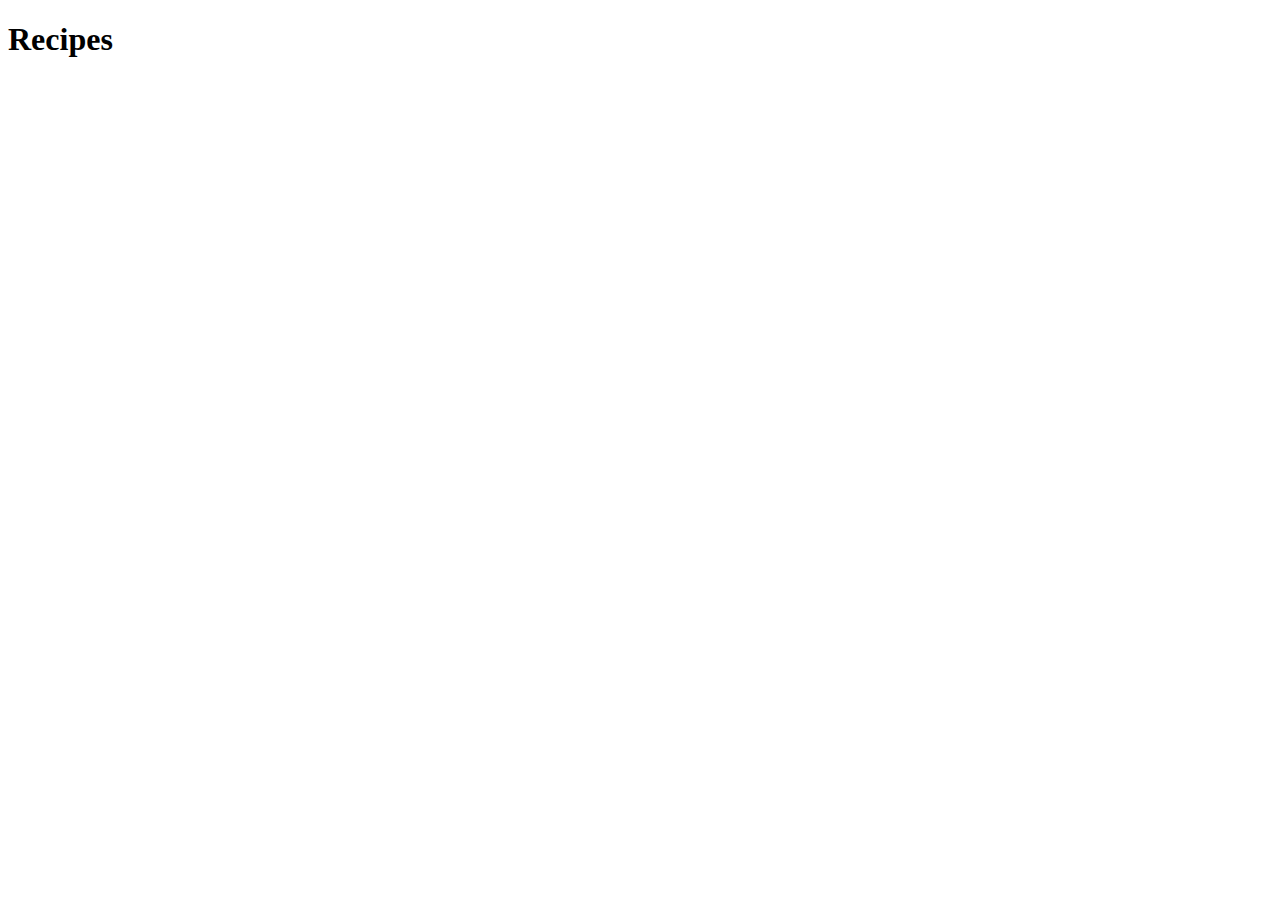
==== index.html @ dfa94c4a "Create index with boilerplate html" ====
<!DOCTYPE html>
<html lang="en">
    
    <head>
        <meta charset="utf-8">
        <title>Funny Recipes</title>
    </head>
 
    
    <body>
        <h1>Recipes</h1>
    </body>
 
    </html>
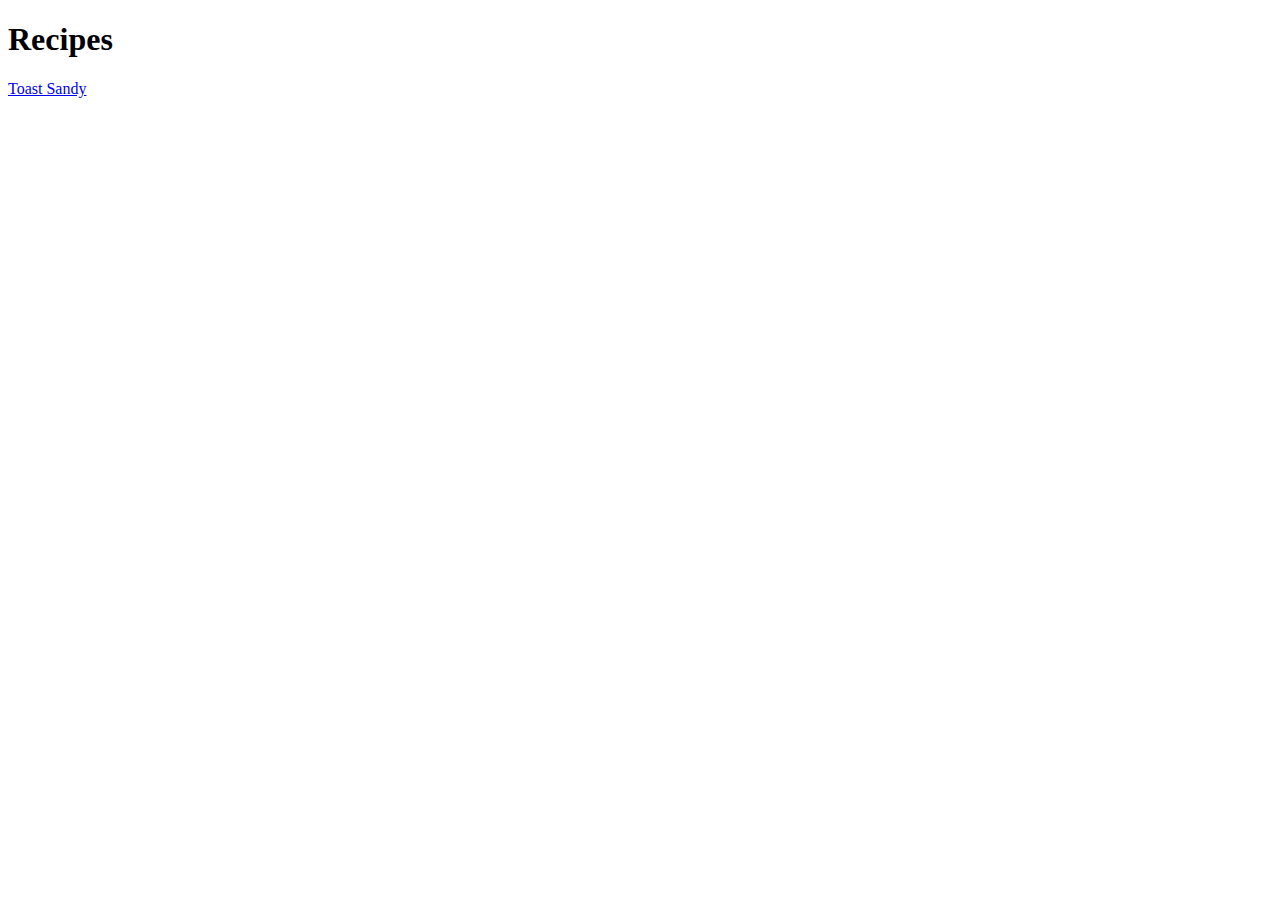
==== commit de6fecf1: "Add link to toastsandy.html" ====
--- a/index.html
+++ b/index.html
@@ -9,6 +9,7 @@
     
     <body>
         <h1>Recipes</h1>
+        <a href="recipes/toastsandy.html">Toast Sandy</a>
     </body>
  
-    </html>   +</html>   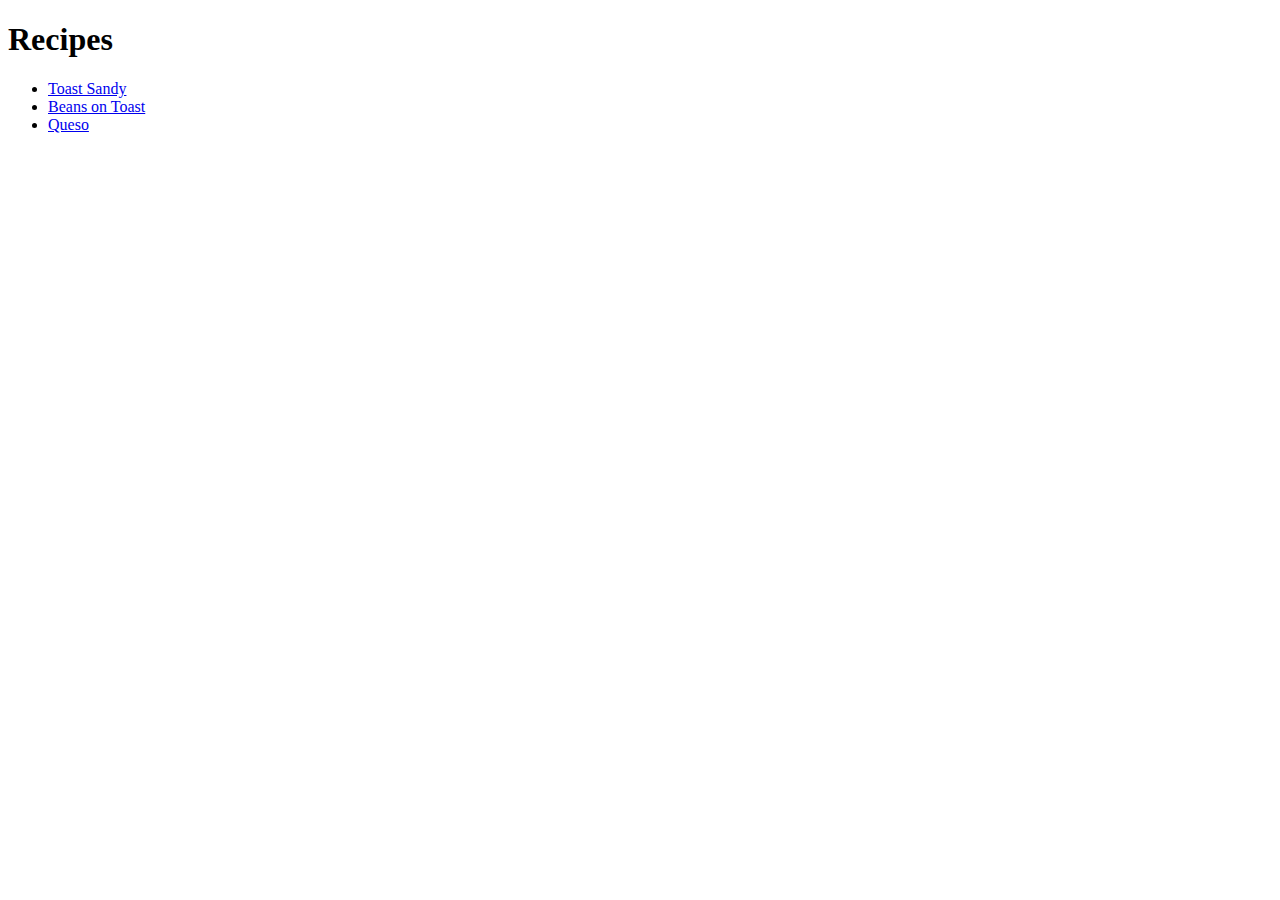
==== commit 2bbab21d: "Add queso.html, beansontoast.html, and links to them on index.html" ====
--- a/index.html
+++ b/index.html
@@ -3,13 +3,16 @@
     
     <head>
         <meta charset="utf-8">
-        <title>Funny Recipes</title>
+        <title>Recipes</title>
     </head>
  
     
     <body>
         <h1>Recipes</h1>
-        <a href="recipes/toastsandy.html">Toast Sandy</a>
+        <ul>
+            <li><a href="recipes/toastsandy.html">Toast Sandy</a></li>
+            <li><a href="recipes/beansontoast.html">Beans on Toast</a></li>
+            <li><a href="recipes/queso.html">Queso</a></li>
+        </ul>
     </body>
- 
 </html>   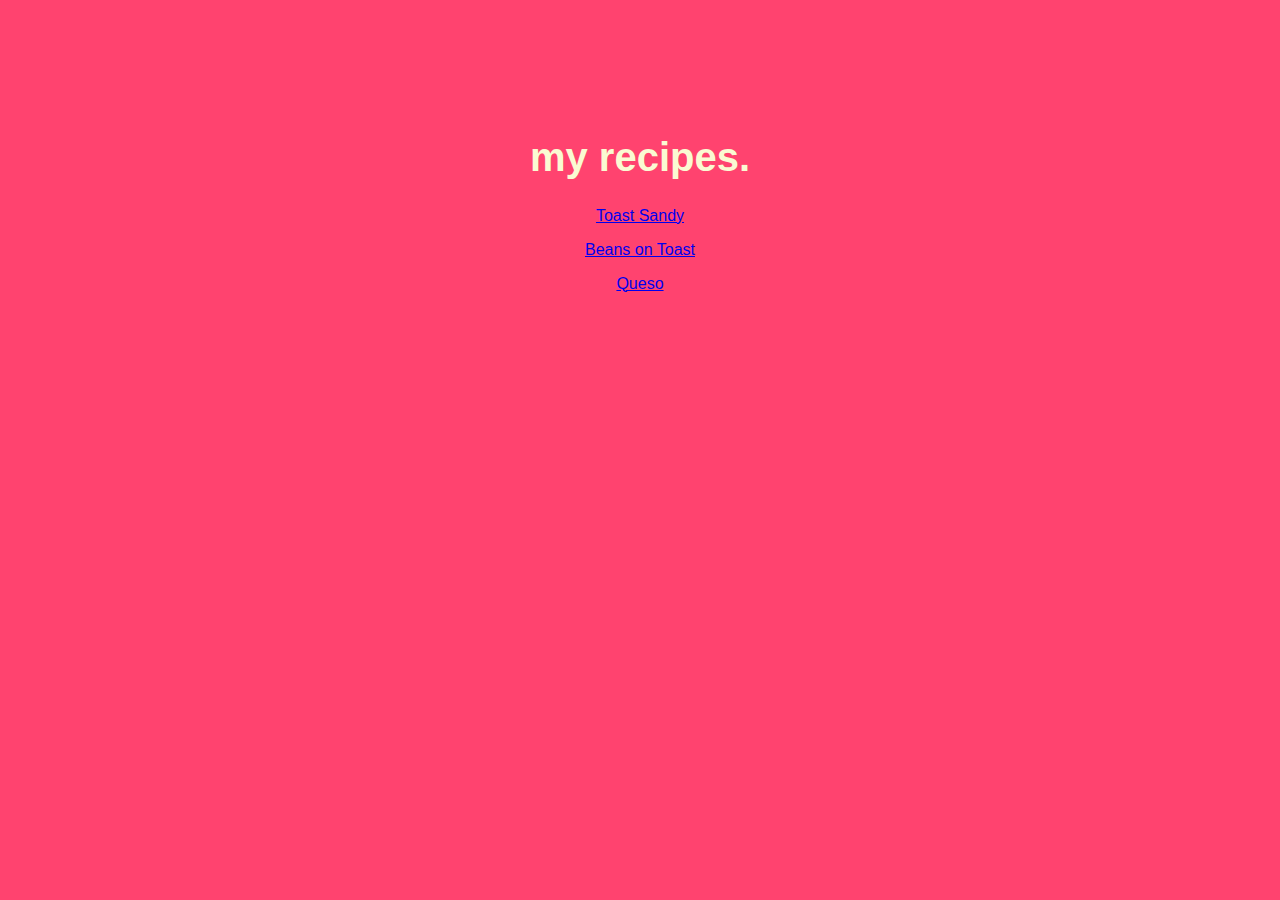
==== commit 04d14a18: "Add CSS stylesheet, "return to home" link on recipe pages" ====
--- a/index.html
+++ b/index.html
@@ -4,15 +4,19 @@
     <head>
         <meta charset="utf-8">
         <title>Recipes</title>
+        <link rel="stylesheet" href="styles.css">
     </head>
  
     
     <body>
-        <h1>Recipes</h1>
-        <ul>
-            <li><a href="recipes/toastsandy.html">Toast Sandy</a></li>
-            <li><a href="recipes/beansontoast.html">Beans on Toast</a></li>
-            <li><a href="recipes/queso.html">Queso</a></li>
-        </ul>
+
+        <div class="list">
+            <h1 class="headers">my recipes.</h1>
+            <ul class="index-links">
+                <p><a href="recipes/toastsandy.html">Toast Sandy</a></p>
+                <p><a href="recipes/beansontoast.html">Beans on Toast</a></p>
+                <p><a href="recipes/queso.html">Queso</a></p>
+            </ul>
+        </div>
     </body>
 </html>   --- a/styles.css
+++ b/styles.css
@@ -0,0 +1,40 @@
+body {
+    background-color: rgb(255, 67, 111);
+    text-align: center;
+    font-family: 'Lucida Sans Unicode', 'Lucida Grande', 'Lucida Sans', Arial, sans-serif;
+}
+
+h1 {
+    color: lightgoldenrodyellow;
+    font-size: 40px;
+}
+
+.food-pics {
+    height: 400px;
+    width: auto;
+    padding-bottom: 20px;
+}
+
+.instructions {
+    text-align: left;
+    padding: 30px;
+    background-color: rgb(255, 82, 122);
+}
+
+.return-home {
+    padding-top: 25px;
+    font-size: 30px;
+}
+
+.index-links {
+    padding-right: 40px;
+}
+
+.list {
+    padding-top: 100px;
+}
+
+#depression, #bada-bing {
+    font-weight: bolder;
+    color: lightgoldenrodyellow;
+}